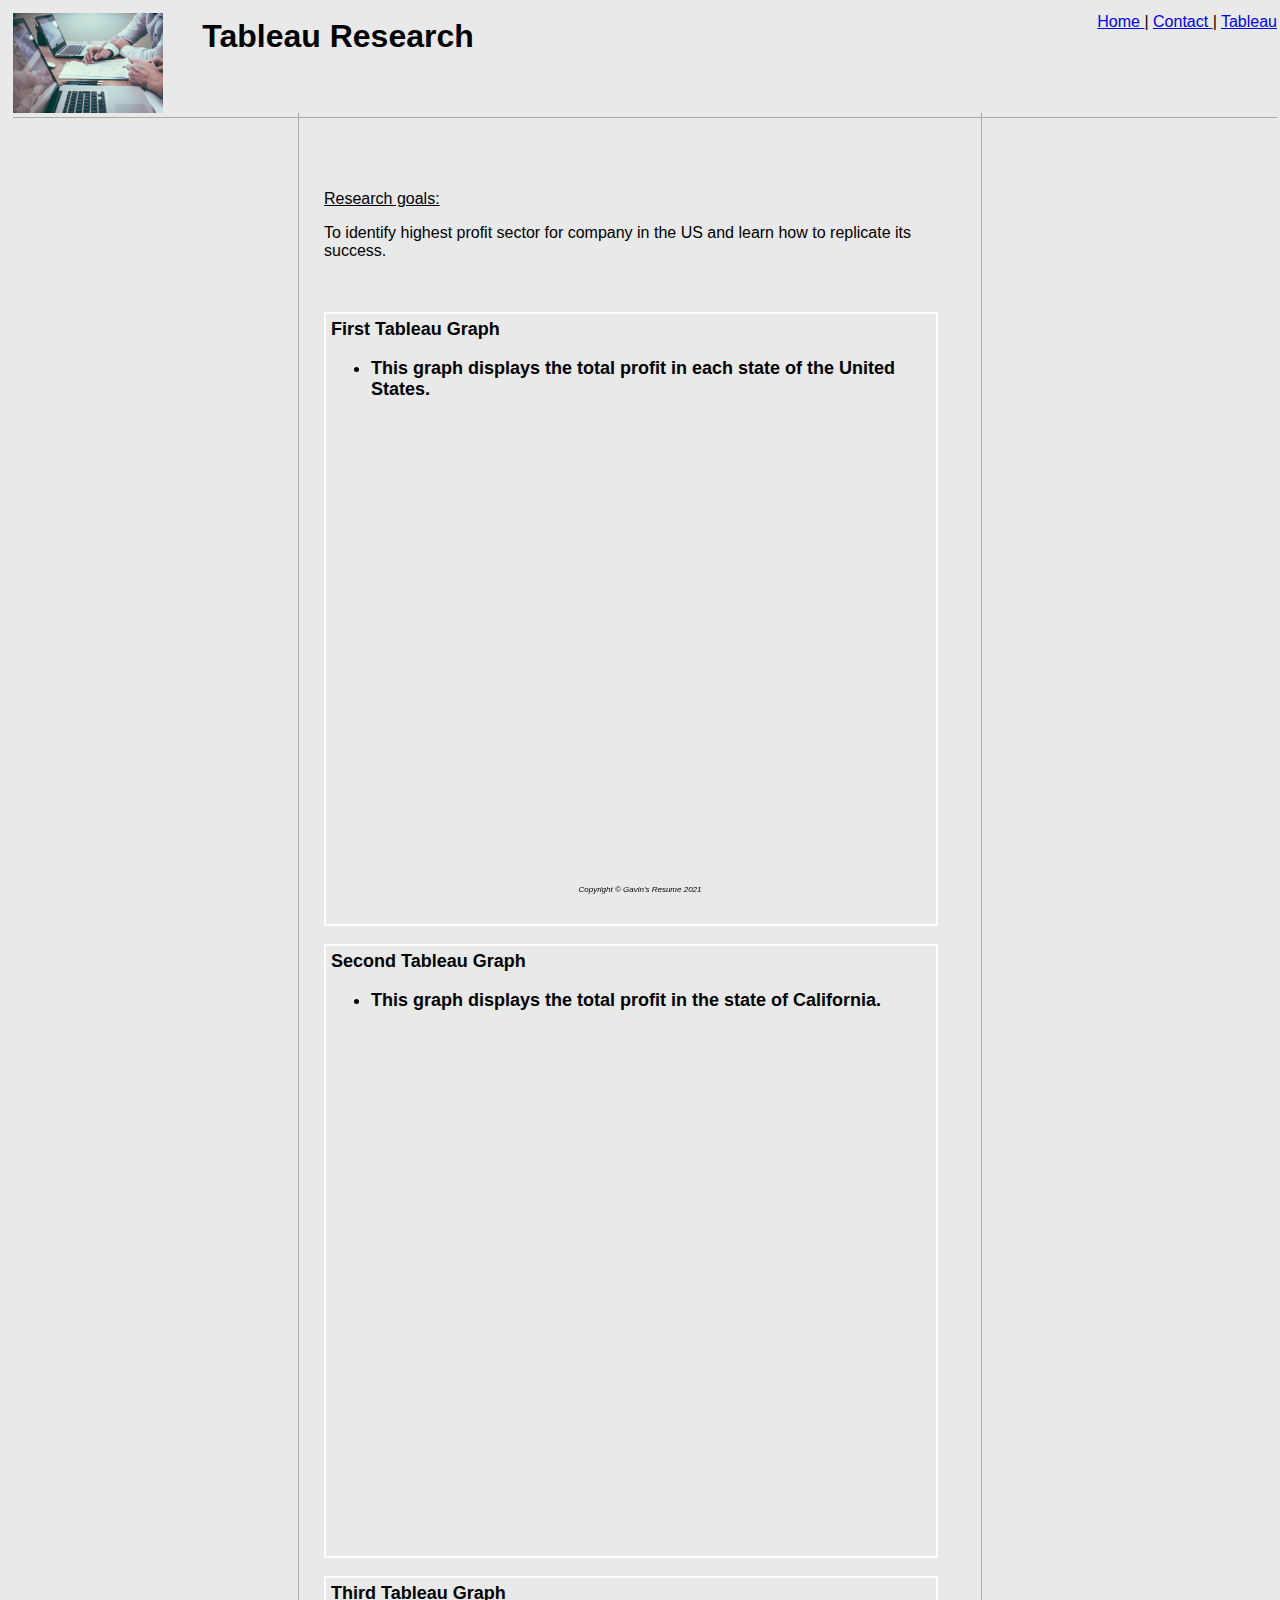
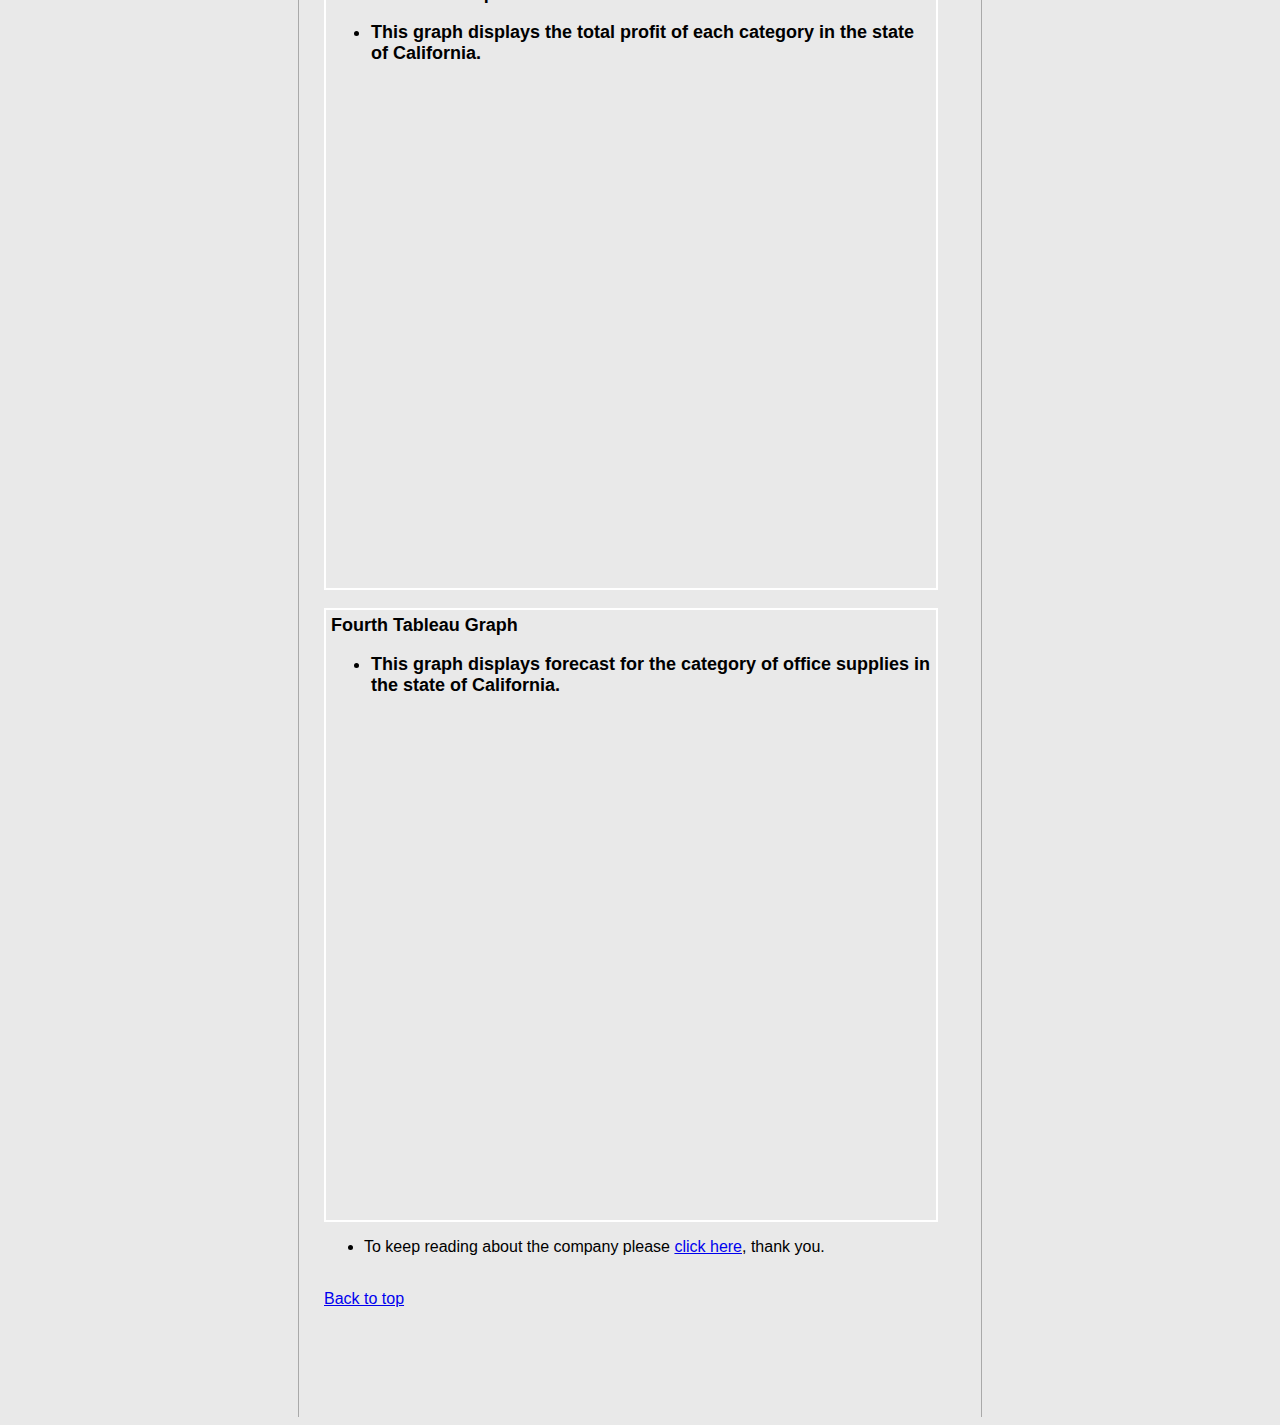
==== html/Tableu.html @ 78dd517d "Add files via upload" ====
<!DOCTYPE html>

<html lang="en">

    <head>
            <title>Tableau research</title>
            <link rel="stylesheet" href="../styles/Tableaustyles.css" type="text/css">
            <link rel="icon" type="image/x-icon" href="../assets/favicon.ico" />
            <!--<link rel="stylesheet" href="../layoutstyles.css" type="text/css">-->
    </head>

   
    <Body>

<h1 class="common2 center123">Tableau Research</h1>
        <div class="common1 header">           
            <img src="../assets/images/Research.jpg" height="100" alt="Person doing research">
            <span class="subheader">
                <a class="a:hover" link rel="stylesheet" href="../index.html">Home </a> |
                <a link rel="stylesheet" href="about.html"> Contact </a> |
                <a link rel="stylesheet" href="Tableu.html"> Tableau </a>


                    <!--<a class="a" href="../index.html" id="top"> Home</a> |
                    <a href="#">Resume</a> |
                    <a href="About me.html">About me</a>-->
            </span>

        </div>
        <!--<div class="leftmenu">
            <a href="#first">First Graph</a><br><br>
            <a href="#second">Second Graph</a><br><br>
            <a href="#third">Third Graph</a><br><br>
            <a href="#fourth">fourth Graph</a>
            <br>
            <br>
            <iframe width="325" height="315" src="https://www.youtube.com/embed/C0SjUfzl04c" title="YouTube video player" frameborder="0" allow="accelerometer; autoplay; clipboard-write; encrypted-media; gyroscope; picture-in-picture" allowfullscreen></iframe>
        -->
        </div>
        <div class="common mainbody">
            <p class="justify" >
                <br><br>
            <span class="underline">Research goals:</span>  
            <p>To identify highest profit sector for company in the US and learn how to replicate its success.</p>


            </p>
            <br><br>
            <div class="box1 bold" id="first"> First Tableau Graph
                <div class='tableauPlaceholder' id='viz1638823330847' style='position: relative'><noscript><a href='#'><img alt='Profits of each State ' src='https:&#47;&#47;public.tableau.com&#47;static&#47;images&#47;Pr&#47;ProfitsofeachState_16388233211360&#47;ProfitsofeachState&#47;1_rss.png' style='border: none' /></a></noscript><object class='tableauViz'  style='display:none;'><param name='host_url' value='https%3A%2F%2Fpublic.tableau.com%2F' /> <param name='embed_code_version' value='3' /> <param name='site_root' value='' /><param name='name' value='ProfitsofeachState_16388233211360&#47;ProfitsofeachState' /><param name='tabs' value='no' /><param name='toolbar' value='yes' /><param name='static_image' value='https:&#47;&#47;public.tableau.com&#47;static&#47;images&#47;Pr&#47;ProfitsofeachState_16388233211360&#47;ProfitsofeachState&#47;1.png' /> <param name='animate_transition' value='yes' /><param name='display_static_image' value='yes' /><param name='display_spinner' value='yes' /><param name='display_overlay' value='yes' /><param name='display_count' value='yes' /><param name='language' value='en-US' /><param name='filter' value='publish=yes' /></object></div>                <script type='text/javascript'>                    var divElement = document.getElementById('viz1638823330847');                    var vizElement = divElement.getElementsByTagName('object')[0];                    vizElement.style.width='100%';vizElement.style.height=(divElement.offsetWidth*0.75)+'px';                    var scriptElement = document.createElement('script');                    scriptElement.src = 'https://public.tableau.com/javascripts/api/viz_v1.js';                    vizElement.parentNode.insertBefore(scriptElement, vizElement);                </script>
                    <ul>
                        <li>This graph displays the total profit in each state of the United States.</li>
                    </ul>
            </div>  
            <br>
            <div class="box1 bold" id="second"> Second Tableau Graph
                <div class='tableauPlaceholder' id='viz1638823386467' style='position: relative'><noscript><a href='#'><img alt='California&#39;s Profits 2013-2014 ' src='https:&#47;&#47;public.tableau.com&#47;static&#47;images&#47;Ca&#47;CaliforniasProfits2013-2014&#47;CaliforniasProfits2013-2014&#47;1_rss.png' style='border: none' /></a></noscript><object class='tableauViz'  style='display:none;'><param name='host_url' value='https%3A%2F%2Fpublic.tableau.com%2F' /> <param name='embed_code_version' value='3' /> <param name='site_root' value='' /><param name='name' value='CaliforniasProfits2013-2014&#47;CaliforniasProfits2013-2014' /><param name='tabs' value='no' /><param name='toolbar' value='yes' /><param name='static_image' value='https:&#47;&#47;public.tableau.com&#47;static&#47;images&#47;Ca&#47;CaliforniasProfits2013-2014&#47;CaliforniasProfits2013-2014&#47;1.png' /> <param name='animate_transition' value='yes' /><param name='display_static_image' value='yes' /><param name='display_spinner' value='yes' /><param name='display_overlay' value='yes' /><param name='display_count' value='yes' /><param name='language' value='en-US' /><param name='filter' value='publish=yes' /></object></div>                <script type='text/javascript'>                    var divElement = document.getElementById('viz1638823386467');                    var vizElement = divElement.getElementsByTagName('object')[0];                    vizElement.style.width='100%';vizElement.style.height=(divElement.offsetWidth*0.75)+'px';                    var scriptElement = document.createElement('script');                    scriptElement.src = 'https://public.tableau.com/javascripts/api/viz_v1.js';                    vizElement.parentNode.insertBefore(scriptElement, vizElement);                </script>
                    <ul>
                        <li>This graph displays the total profit in the state of California.</li>
                    </ul>
            </div>
                <br>
            <div class="box1 bold" id="third"> Third Tableau Graph
                <div class='tableauPlaceholder' id='viz1638823481311' style='position: relative'><noscript><a href='#'><img alt='Each Categories Profit in California ' src='https:&#47;&#47;public.tableau.com&#47;static&#47;images&#47;Ea&#47;EachCategoriesProfitinCalifornia&#47;EachCategoriesProfitinCalifornia&#47;1_rss.png' style='border: none' /></a></noscript><object class='tableauViz'  style='display:none;'><param name='host_url' value='https%3A%2F%2Fpublic.tableau.com%2F' /> <param name='embed_code_version' value='3' /> <param name='site_root' value='' /><param name='name' value='EachCategoriesProfitinCalifornia&#47;EachCategoriesProfitinCalifornia' /><param name='tabs' value='no' /><param name='toolbar' value='yes' /><param name='static_image' value='https:&#47;&#47;public.tableau.com&#47;static&#47;images&#47;Ea&#47;EachCategoriesProfitinCalifornia&#47;EachCategoriesProfitinCalifornia&#47;1.png' /> <param name='animate_transition' value='yes' /><param name='display_static_image' value='yes' /><param name='display_spinner' value='yes' /><param name='display_overlay' value='yes' /><param name='display_count' value='yes' /><param name='language' value='en-US' /><param name='filter' value='publish=yes' /></object></div>                <script type='text/javascript'>                    var divElement = document.getElementById('viz1638823481311');                    var vizElement = divElement.getElementsByTagName('object')[0];                    vizElement.style.width='100%';vizElement.style.height=(divElement.offsetWidth*0.75)+'px';                    var scriptElement = document.createElement('script');                    scriptElement.src = 'https://public.tableau.com/javascripts/api/viz_v1.js';                    vizElement.parentNode.insertBefore(scriptElement, vizElement);                </script>
                    <ul>
                        <li>This graph displays the total profit of each category in the state of California.</li>
                    </ul>
            </div> 
                <br>
            <div class="box1 bold" id="fourth"> Fourth Tableau Graph
                <div class='tableauPlaceholder' id='viz1638823566008' style='position: relative'><noscript><a href='#'><img alt='Forecast of Office Supplie&#39;s Profit in California ' src='https:&#47;&#47;public.tableau.com&#47;static&#47;images&#47;Fo&#47;ForecastofOfficeSuppliesProfitinCalifornia_16388235593780&#47;ForecastofOfficeSuppliesProfitinCalifornia&#47;1_rss.png' style='border: none' /></a></noscript><object class='tableauViz'  style='display:none;'><param name='host_url' value='https%3A%2F%2Fpublic.tableau.com%2F' /> <param name='embed_code_version' value='3' /> <param name='site_root' value='' /><param name='name' value='ForecastofOfficeSuppliesProfitinCalifornia_16388235593780&#47;ForecastofOfficeSuppliesProfitinCalifornia' /><param name='tabs' value='no' /><param name='toolbar' value='yes' /><param name='static_image' value='https:&#47;&#47;public.tableau.com&#47;static&#47;images&#47;Fo&#47;ForecastofOfficeSuppliesProfitinCalifornia_16388235593780&#47;ForecastofOfficeSuppliesProfitinCalifornia&#47;1.png' /> <param name='animate_transition' value='yes' /><param name='display_static_image' value='yes' /><param name='display_spinner' value='yes' /><param name='display_overlay' value='yes' /><param name='display_count' value='yes' /><param name='language' value='en-US' /><param name='filter' value='publish=yes' /></object></div>                <script type='text/javascript'>                    var divElement = document.getElementById('viz1638823566008');                    var vizElement = divElement.getElementsByTagName('object')[0];                    vizElement.style.width='100%';vizElement.style.height=(divElement.offsetWidth*0.75)+'px';                    var scriptElement = document.createElement('script');                    scriptElement.src = 'https://public.tableau.com/javascripts/api/viz_v1.js';                    vizElement.parentNode.insertBefore(scriptElement, vizElement);                </script>
                    <ul>
                        <li>This graph displays forecast for the category of office supplies in the state of California.</li>
                    </ul>        
        </div>  
                <ul>
                    <li>To keep reading about the company please <a href="https://www.costco.com/" target="_blank" title="Costco Homepage">click here</a>, thank you.</li>
                </ul>
            <br>
    
        

                                              
    
                <a href="#top">Back to top</a>
                <p>&nbsp;</p>
                <p>&nbsp;</p>
        </div>

        <div class="common footer">
            Copyright &copy; Gavin's Resume 2021
        </div>

    </Body>
</html>
---- styles/Tableaustyles.css ----
.antibold {
    font-style: normal;
}

.missionstatementfontsize {
    font-size: medium;
}

.margin1{
    margin: 10px;
}

.box1{
    width: 600px;
    height: 600px;
} 
.bold{
    font-weight: bold;
    font-size: large;
}

.ResumeHeader {
    color: lightgray;
}

a:hover {
    text-decoration: underline;
    font-size: medium;
    font-weight: bold;
}
body{
    background-color: rgba(128, 128, 128, 0.171) ;
    font-family: Verdana, Geneva, Tahoma, sans-serif;
} 

.common1{
     /*background-color:beige;
    border: solid  2px rgb(199, 37, 37);*/
    position: relative;
}

.header{
    top: 5px;
    left: 5px;
    right: 5px;
    height: 16%;
    z-index: 2;
    border-bottom: solid 1px darkgrey;
}
.leftmenu{
    top: 114px;
    left: 5px;
    width: auto;
    height: auto;
    z-index: 1;

}
.mainbody{
    top: 50%;
    bottom: auto;
    margin: auto;
    width: 50%;
    padding: 25px;
    border-left: solid 1px darkgray;
    border-right: solid 1px darkgray;
}
.footer{
    bottom: 5px;
    height: 10px;
    left: 5px;
    right: 5px;
    font-size: 8px;
    text-align: center;
    font-style: italic;
    position: fixed;
}
.subheader{
    float: right;
}
/*body {
    font-family: Arial, Helvetica, sans-serif;
    font-size: 15px;
    color: rgb(4, 0, 61);
    background-color: rgba(0, 0, 0, 0.200);                    
} */
/*h2,h3 {
   color:white;
   background-color: black;
}
a {
    color:darkred;
    text-decoration: none;
}*/
a:hover {
    text-decoration: underline;
    font-size: medium;
    font-weight: bold;
}
/* a:visited{
    color: blue;
}

li{
   font-size: small;
   color: rgb(97, 0, 0);
   font-weight: normal;
   font-style: italic;
} */

.ResumeListHeading {
    font-weight: bold;
    font-style: normal;
}
.underline {text-decoration: underline;}
.bold {font-weight: bold;}
.justify {text-align: justify;}
.Indexbackground 
{background-image: url("images/GOLOM.jpg");
background-position:top left;
background-repeat: repeat; /*Chrome version*/
/* Internet explore version */
}
/* These styles were created to demonstrate the box model */
.box1{
    border: solid 2px white ;
    padding: 5px;
}
.box2 {padding: 5px;}

.box3{margin: 5px;}

.box4{padding-left: 10px; 
        margin: 100px;
        border-right: solid 5px blue;}
        /* these are the approved styles for the site */

.tableauheader{
    padding-left: 500px;
}
.center123 {
    margin: auto;
    width: 50%;
    border: 3px ;
    padding: 10px;
      }
.common2{
    position: absolute;
    text-align: center;
}
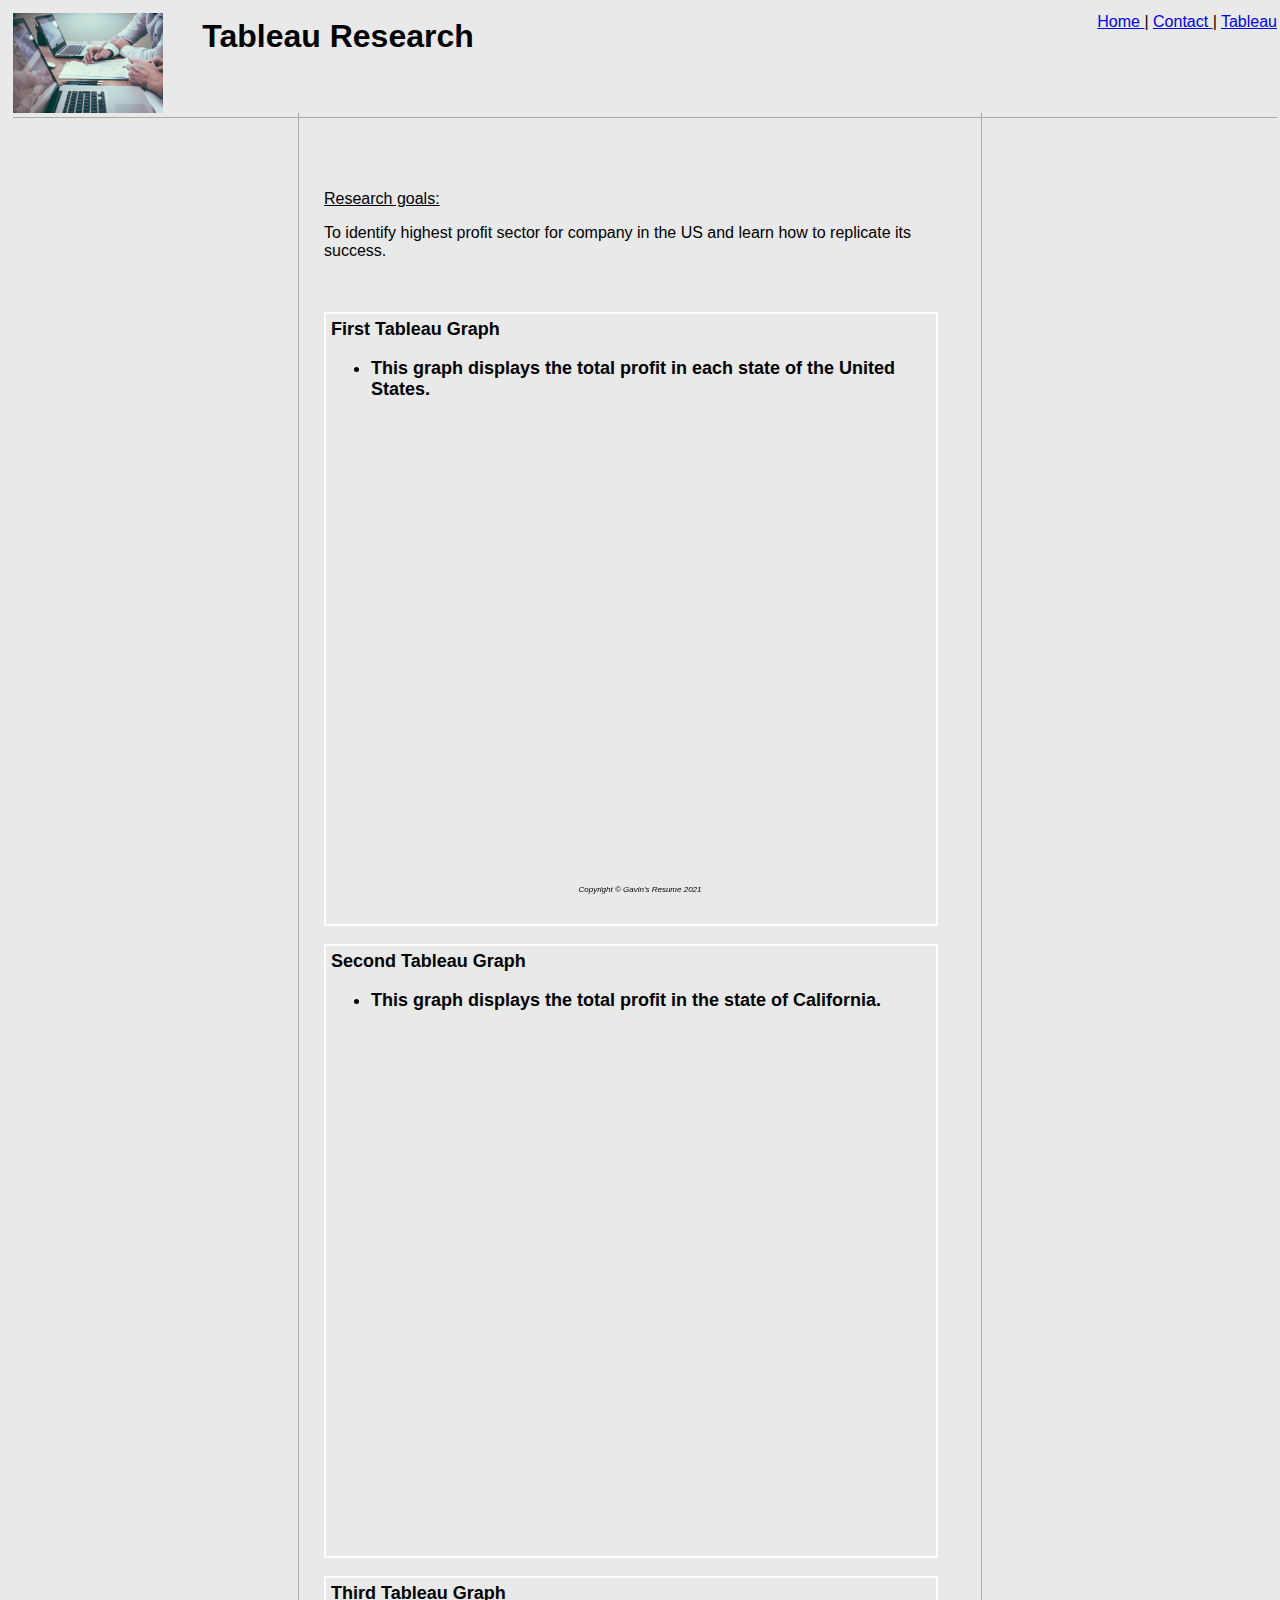
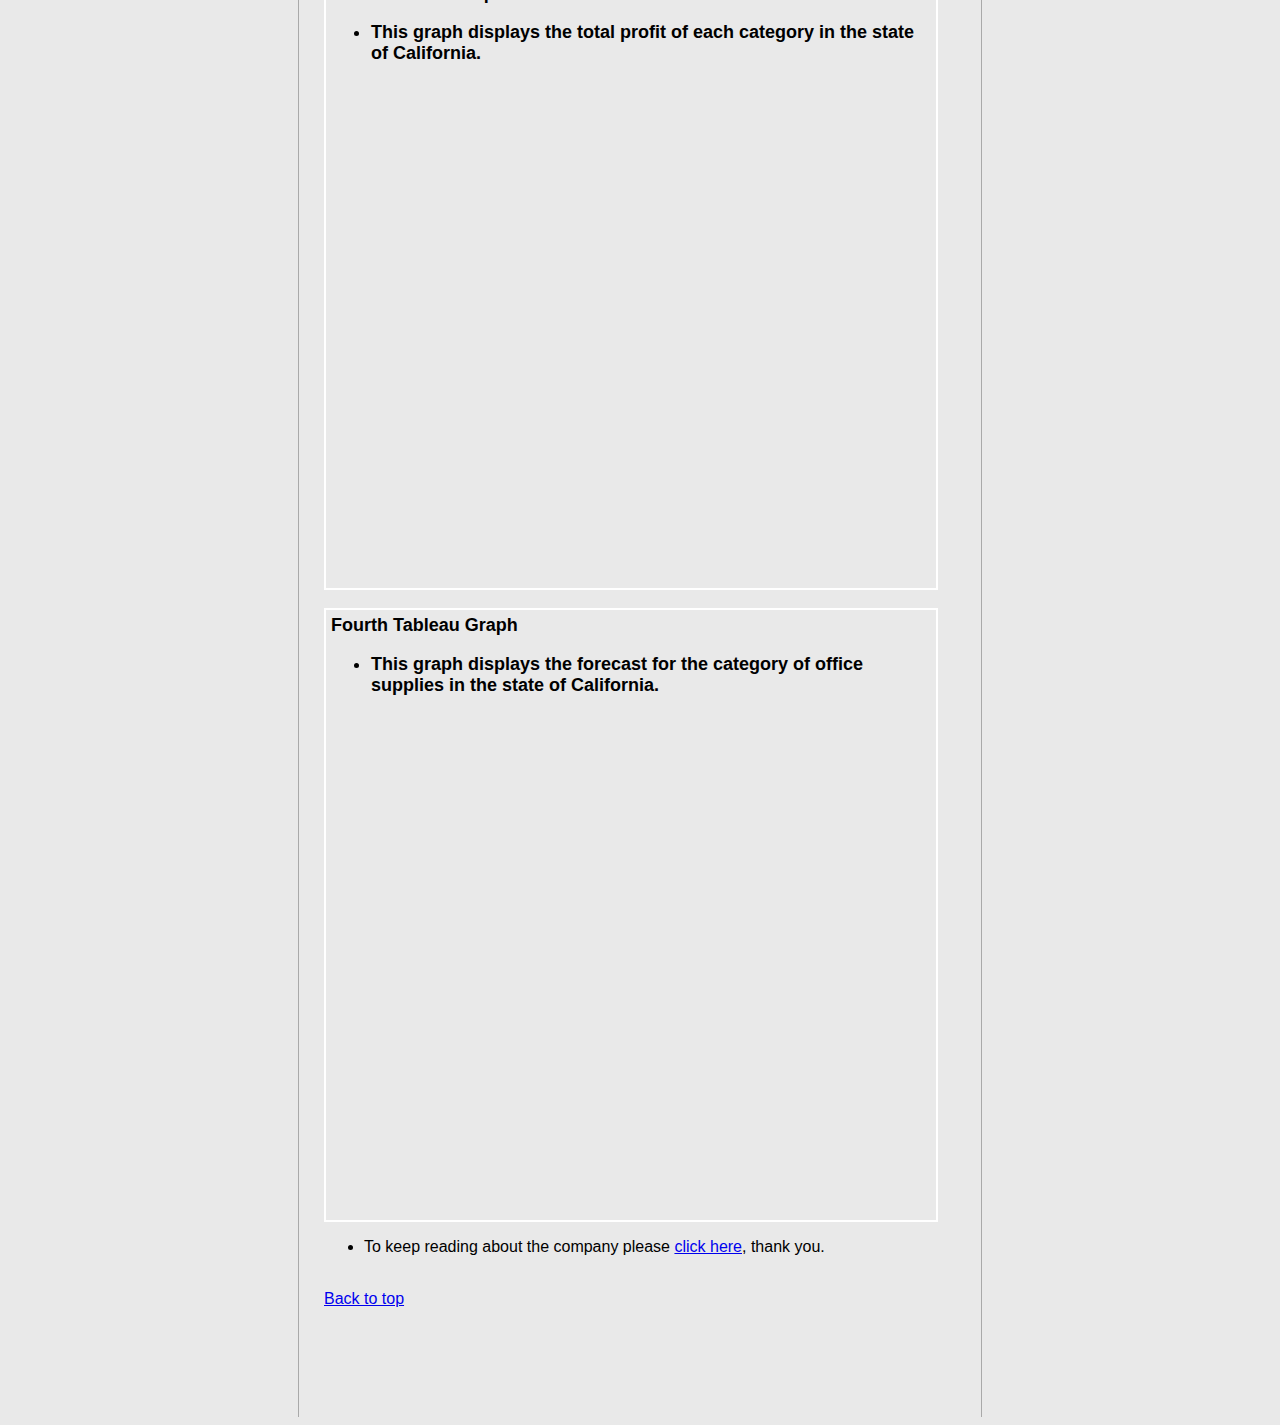
==== commit 0a5bfb46: "Update Tableu.html" ====
--- a/html/Tableu.html
+++ b/html/Tableu.html
@@ -68,9 +68,9 @@
             </div> 
                 <br>
             <div class="box1 bold" id="fourth"> Fourth Tableau Graph
-                <div class='tableauPlaceholder' id='viz1638823566008' style='position: relative'><noscript><a href='#'><img alt='Forecast of Office Supplie&#39;s Profit in California ' src='https:&#47;&#47;public.tableau.com&#47;static&#47;images&#47;Fo&#47;ForecastofOfficeSuppliesProfitinCalifornia_16388235593780&#47;ForecastofOfficeSuppliesProfitinCalifornia&#47;1_rss.png' style='border: none' /></a></noscript><object class='tableauViz'  style='display:none;'><param name='host_url' value='https%3A%2F%2Fpublic.tableau.com%2F' /> <param name='embed_code_version' value='3' /> <param name='site_root' value='' /><param name='name' value='ForecastofOfficeSuppliesProfitinCalifornia_16388235593780&#47;ForecastofOfficeSuppliesProfitinCalifornia' /><param name='tabs' value='no' /><param name='toolbar' value='yes' /><param name='static_image' value='https:&#47;&#47;public.tableau.com&#47;static&#47;images&#47;Fo&#47;ForecastofOfficeSuppliesProfitinCalifornia_16388235593780&#47;ForecastofOfficeSuppliesProfitinCalifornia&#47;1.png' /> <param name='animate_transition' value='yes' /><param name='display_static_image' value='yes' /><param name='display_spinner' value='yes' /><param name='display_overlay' value='yes' /><param name='display_count' value='yes' /><param name='language' value='en-US' /><param name='filter' value='publish=yes' /></object></div>                <script type='text/javascript'>                    var divElement = document.getElementById('viz1638823566008');                    var vizElement = divElement.getElementsByTagName('object')[0];                    vizElement.style.width='100%';vizElement.style.height=(divElement.offsetWidth*0.75)+'px';                    var scriptElement = document.createElement('script');                    scriptElement.src = 'https://public.tableau.com/javascripts/api/viz_v1.js';                    vizElement.parentNode.insertBefore(scriptElement, vizElement);                </script>
+                <div class='tableauPlaceholder' id='viz1639174499410' style='position: relative'><object class='tableauViz'  style='display:none;'><param name='host_url' value='https%3A%2F%2Fpublic.tableau.com%2F' /> <param name='embed_code_version' value='3' /> <param name='site_root' value='' /><param name='name' value='CountofProfitinCalifornia&#47;CountofProfitinCalifornia' /><param name='tabs' value='no' /><param name='toolbar' value='yes' /><param name='animate_transition' value='yes' /><param name='display_static_image' value='yes' /><param name='display_spinner' value='yes' /><param name='display_overlay' value='yes' /><param name='display_count' value='yes' /><param name='language' value='en-US' /><param name='filter' value='publish=yes' /></object></div>                <script type='text/javascript'>                    var divElement = document.getElementById('viz1639174499410');                    var vizElement = divElement.getElementsByTagName('object')[0];                    vizElement.style.width='100%';vizElement.style.height=(divElement.offsetWidth*0.75)+'px';                    var scriptElement = document.createElement('script');                    scriptElement.src = 'https://public.tableau.com/javascripts/api/viz_v1.js';                    vizElement.parentNode.insertBefore(scriptElement, vizElement);                </script>                    
                     <ul>
-                        <li>This graph displays forecast for the category of office supplies in the state of California.</li>
+                        <li>This graph displays the forecast for the category of office supplies in the state of California.</li>
                     </ul>        
         </div>  
                 <ul>
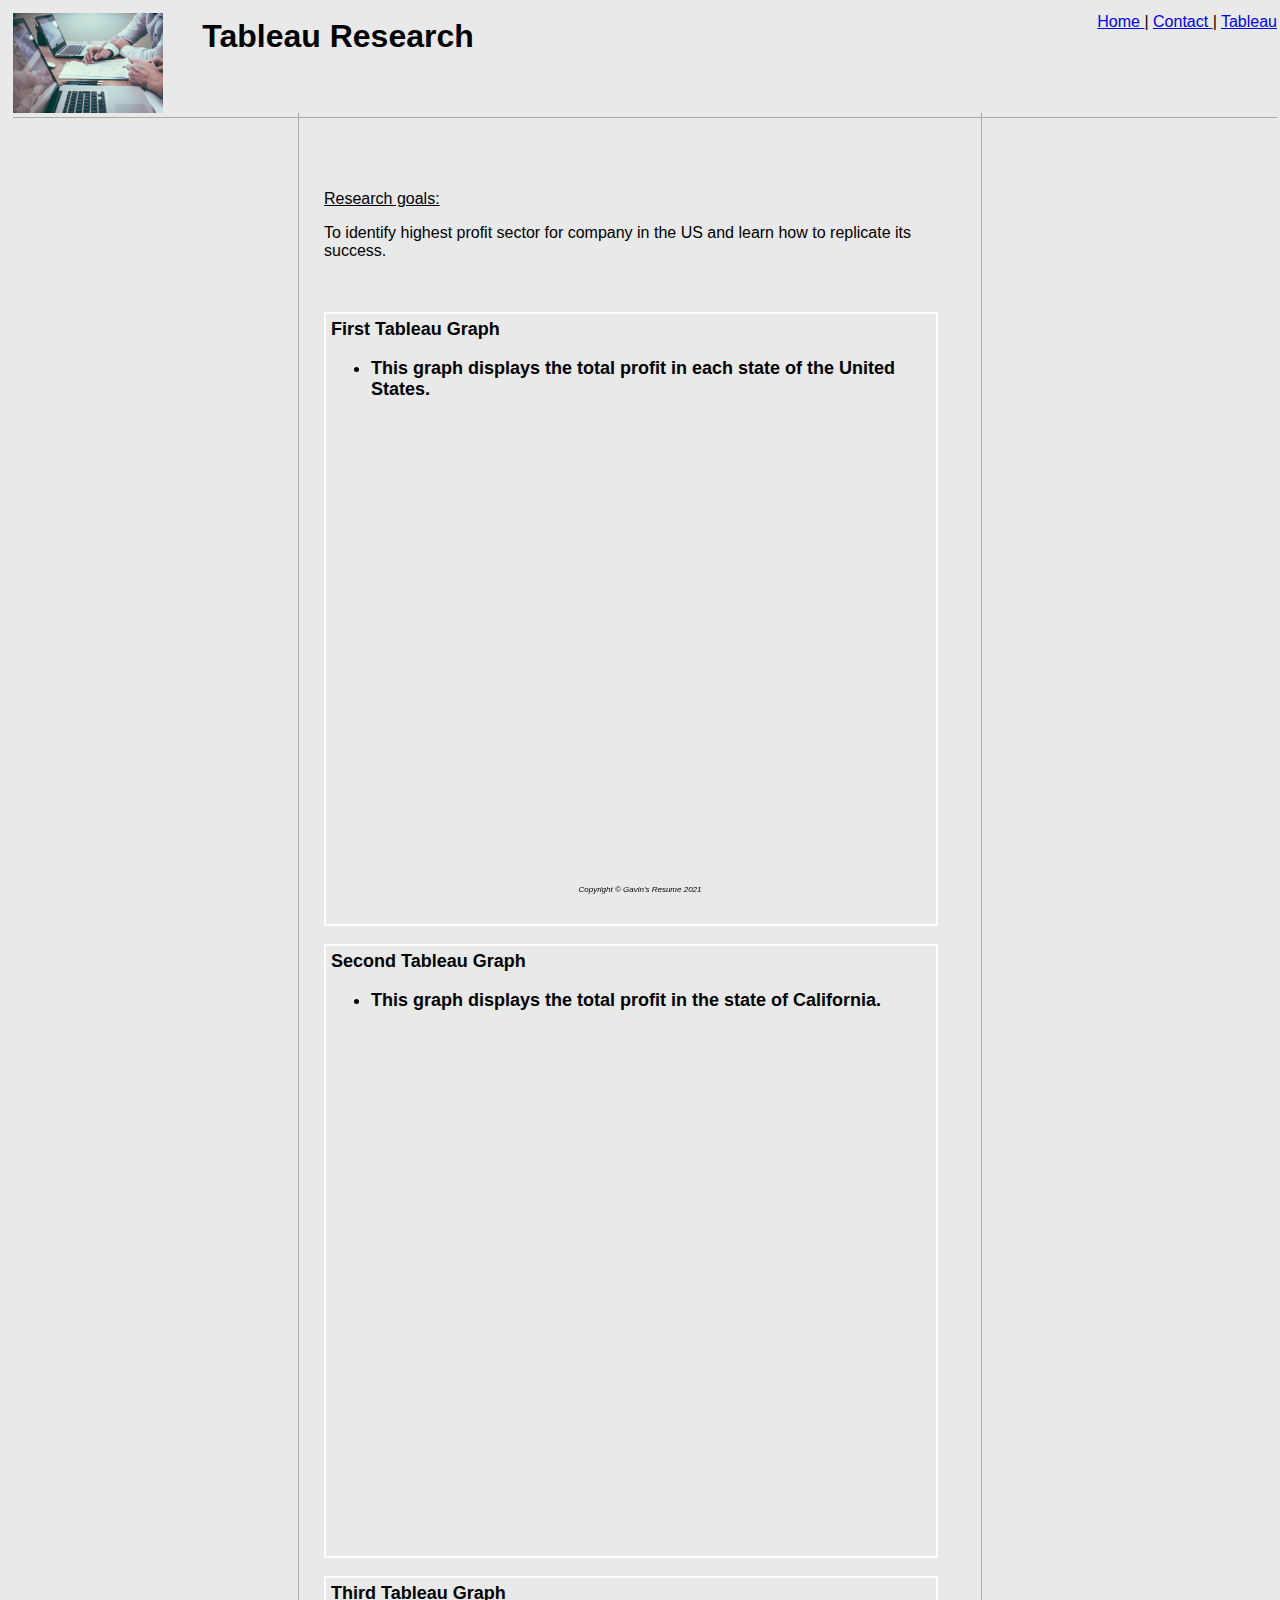
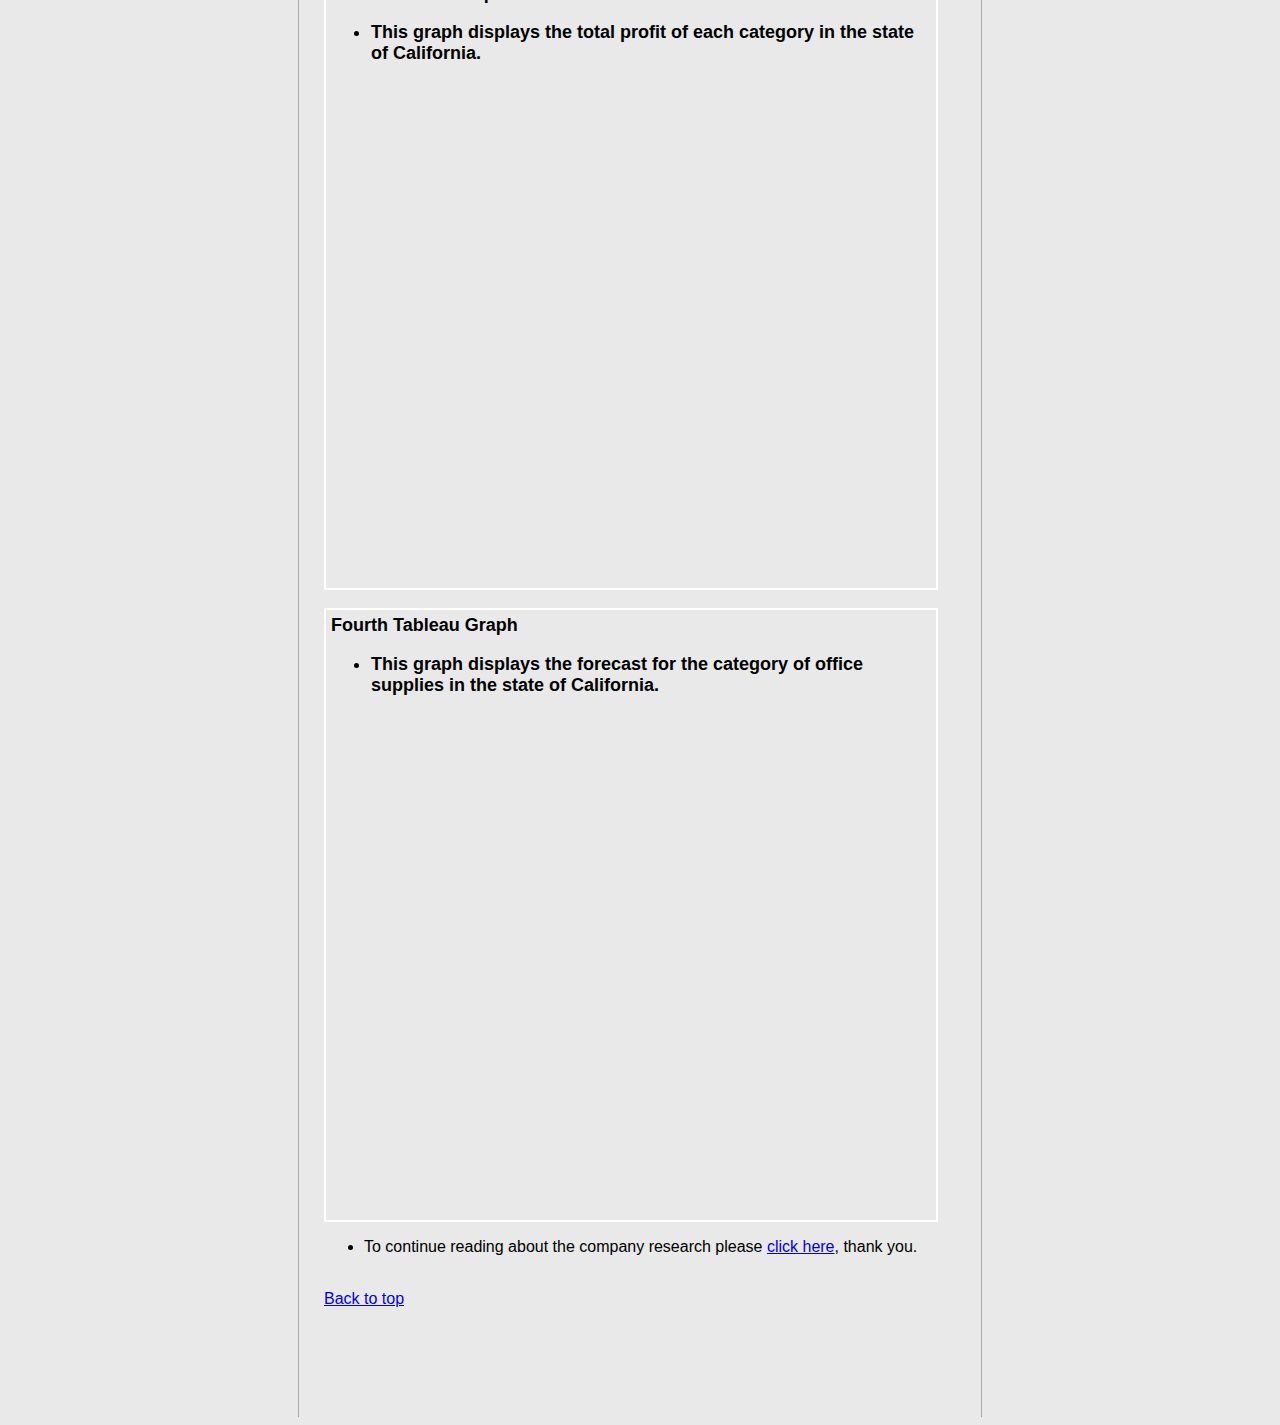
==== commit 0bbc4f58: "Update Tableu.html" ====
--- a/html/Tableu.html
+++ b/html/Tableu.html
@@ -74,7 +74,7 @@
                     </ul>        
         </div>  
                 <ul>
-                    <li>To keep reading about the company please <a href="https://www.costco.com/" target="_blank" title="Costco Homepage">click here</a>, thank you.</li>
+                    <li>To continue reading about the company research please <a href="https://www.costco.com/" target="_blank" title="Costco Homepage">click here</a>, thank you.</li>
                 </ul>
             <br>
     
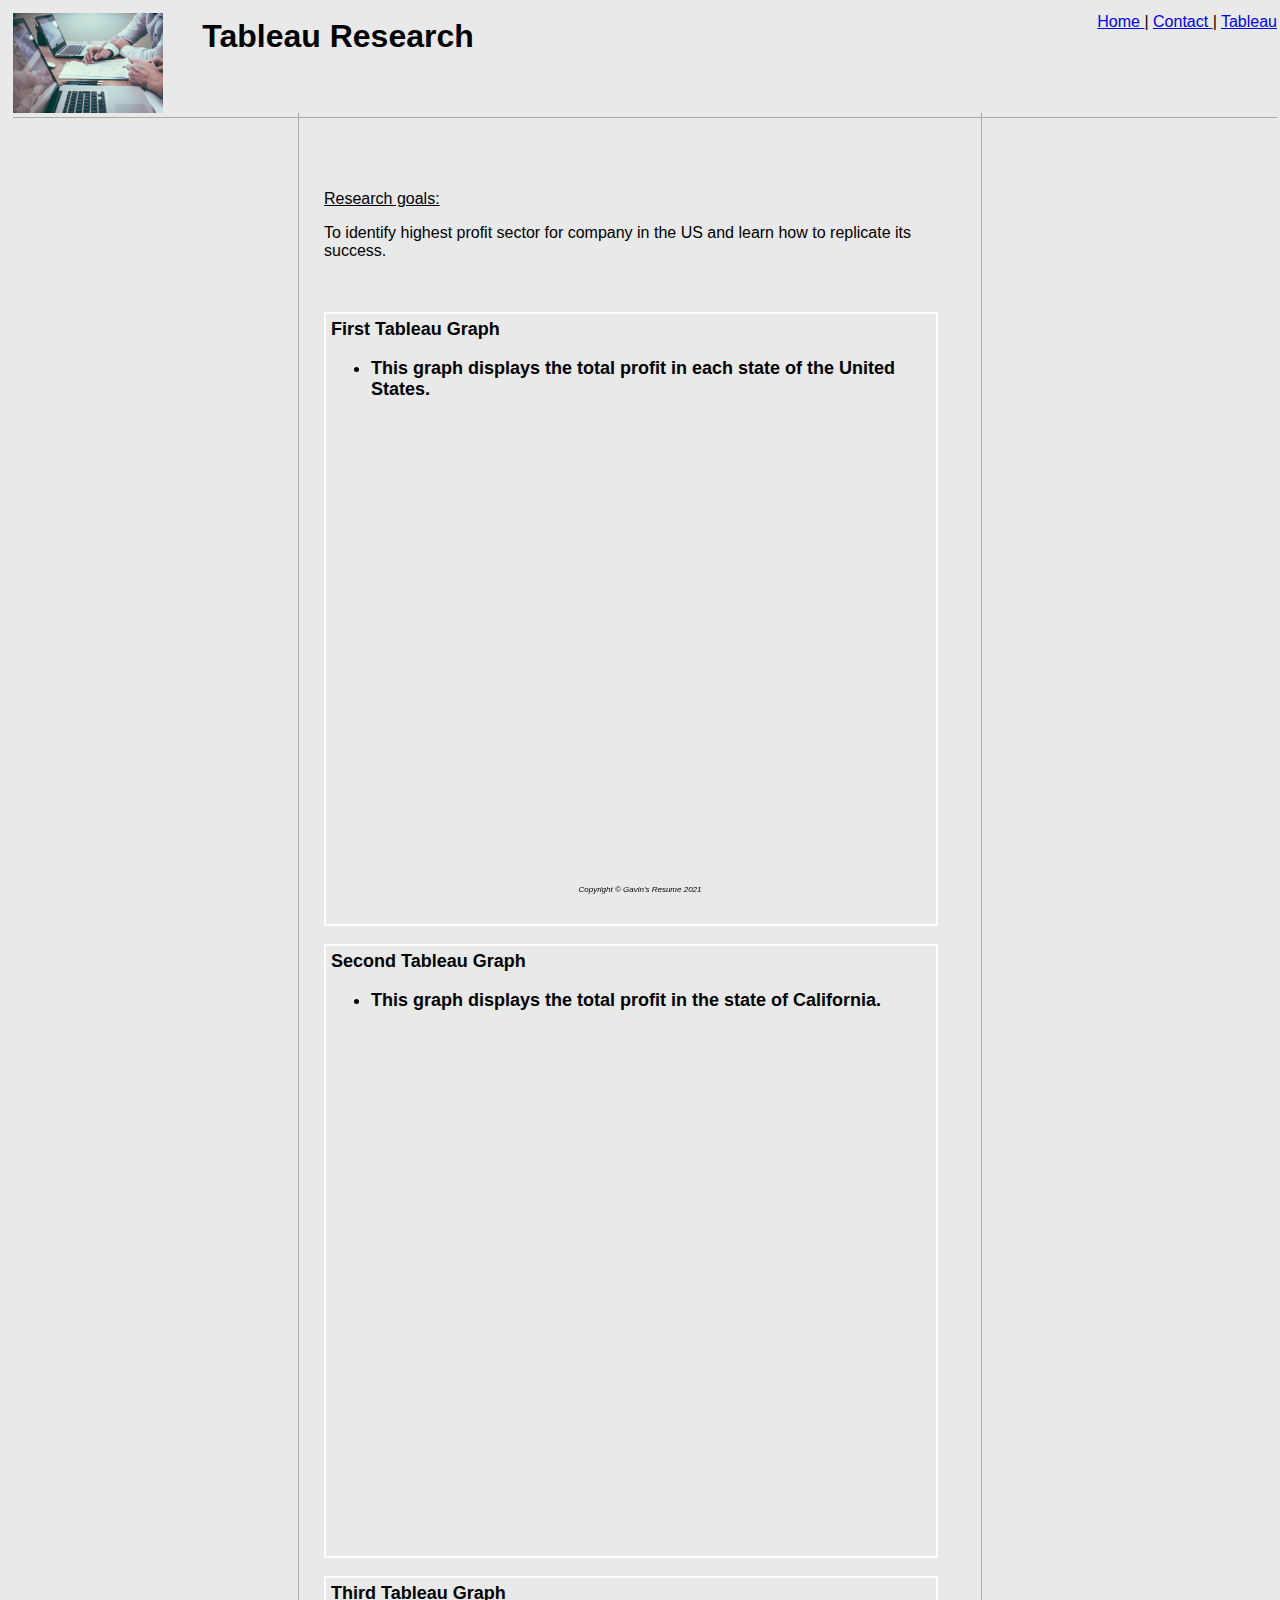
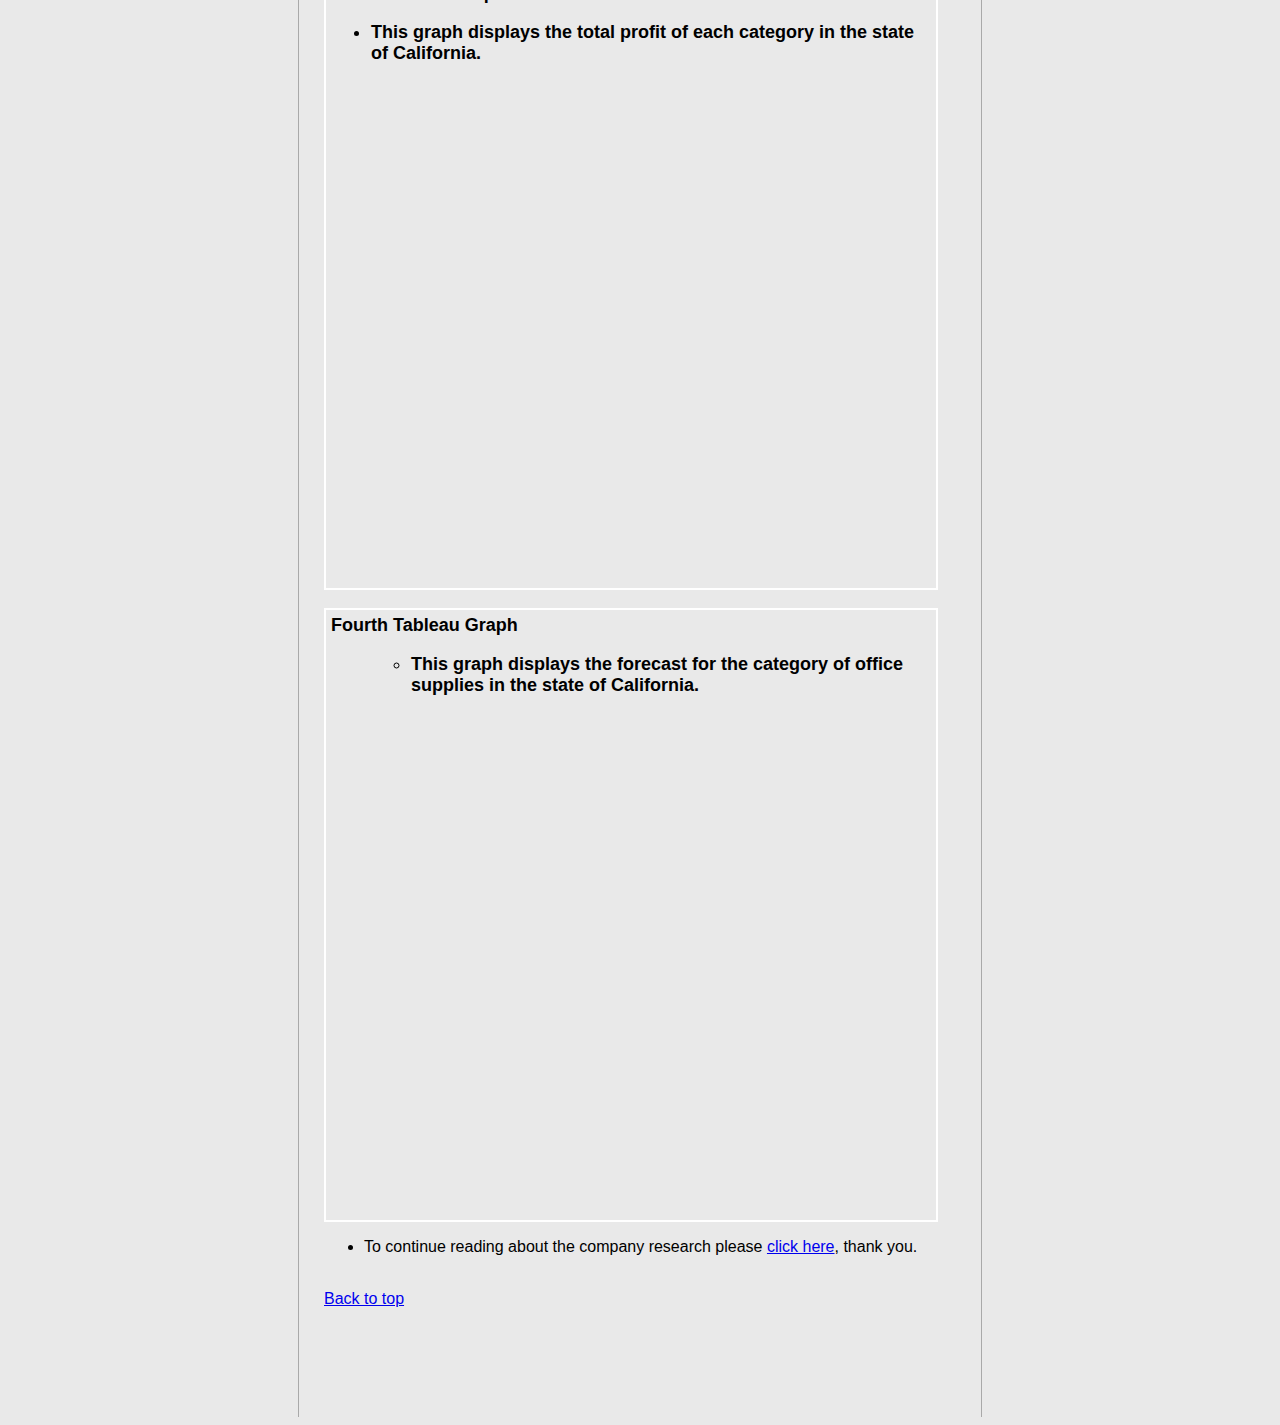
==== commit 2d8d7aee: "Update Tableu.html" ====
--- a/html/Tableu.html
+++ b/html/Tableu.html
@@ -68,7 +68,7 @@
             </div> 
                 <br>
             <div class="box1 bold" id="fourth"> Fourth Tableau Graph
-                <div class='tableauPlaceholder' id='viz1639174499410' style='position: relative'><object class='tableauViz'  style='display:none;'><param name='host_url' value='https%3A%2F%2Fpublic.tableau.com%2F' /> <param name='embed_code_version' value='3' /> <param name='site_root' value='' /><param name='name' value='CountofProfitinCalifornia&#47;CountofProfitinCalifornia' /><param name='tabs' value='no' /><param name='toolbar' value='yes' /><param name='animate_transition' value='yes' /><param name='display_static_image' value='yes' /><param name='display_spinner' value='yes' /><param name='display_overlay' value='yes' /><param name='display_count' value='yes' /><param name='language' value='en-US' /><param name='filter' value='publish=yes' /></object></div>                <script type='text/javascript'>                    var divElement = document.getElementById('viz1639174499410');                    var vizElement = divElement.getElementsByTagName('object')[0];                    vizElement.style.width='100%';vizElement.style.height=(divElement.offsetWidth*0.75)+'px';                    var scriptElement = document.createElement('script');                    scriptElement.src = 'https://public.tableau.com/javascripts/api/viz_v1.js';                    vizElement.parentNode.insertBefore(scriptElement, vizElement);                </script>                    
+                <div class='tableauPlaceholder' id='viz1639179572404' style='position: relative'><object class='tableauViz'  style='display:none;'><param name='host_url' value='https%3A%2F%2Fpublic.tableau.com%2F' /> <param name='embed_code_version' value='3' /> <param name='site_root' value='' /><param name='name' value='SumofQuantityinProfitinCalifornia&#47;SumofQuantityinCalifornia' /><param name='tabs' value='no' /><param name='toolbar' value='yes' /><param name='animate_transition' value='yes' /><param name='display_static_image' value='yes' /><param name='display_spinner' value='yes' /><param name='display_overlay' value='yes' /><param name='display_count' value='yes' /><param name='language' value='en-US' /><param name='filter' value='publish=yes' /></object></div>                <script type='text/javascript'>                    var divElement = document.getElementById('viz1639179572404');                    var vizElement = divElement.getElementsByTagName('object')[0];                    vizElement.style.width='100%';vizElement.style.height=(divElement.offsetWidth*0.75)+'px';                    var scriptElement = document.createElement('script');                    scriptElement.src = 'https://public.tableau.com/javascripts/api/viz_v1.js';                    vizElement.parentNode.insertBefore(scriptElement, vizElement);                </script>                    <ul>    
                     <ul>
                         <li>This graph displays the forecast for the category of office supplies in the state of California.</li>
                     </ul>        
